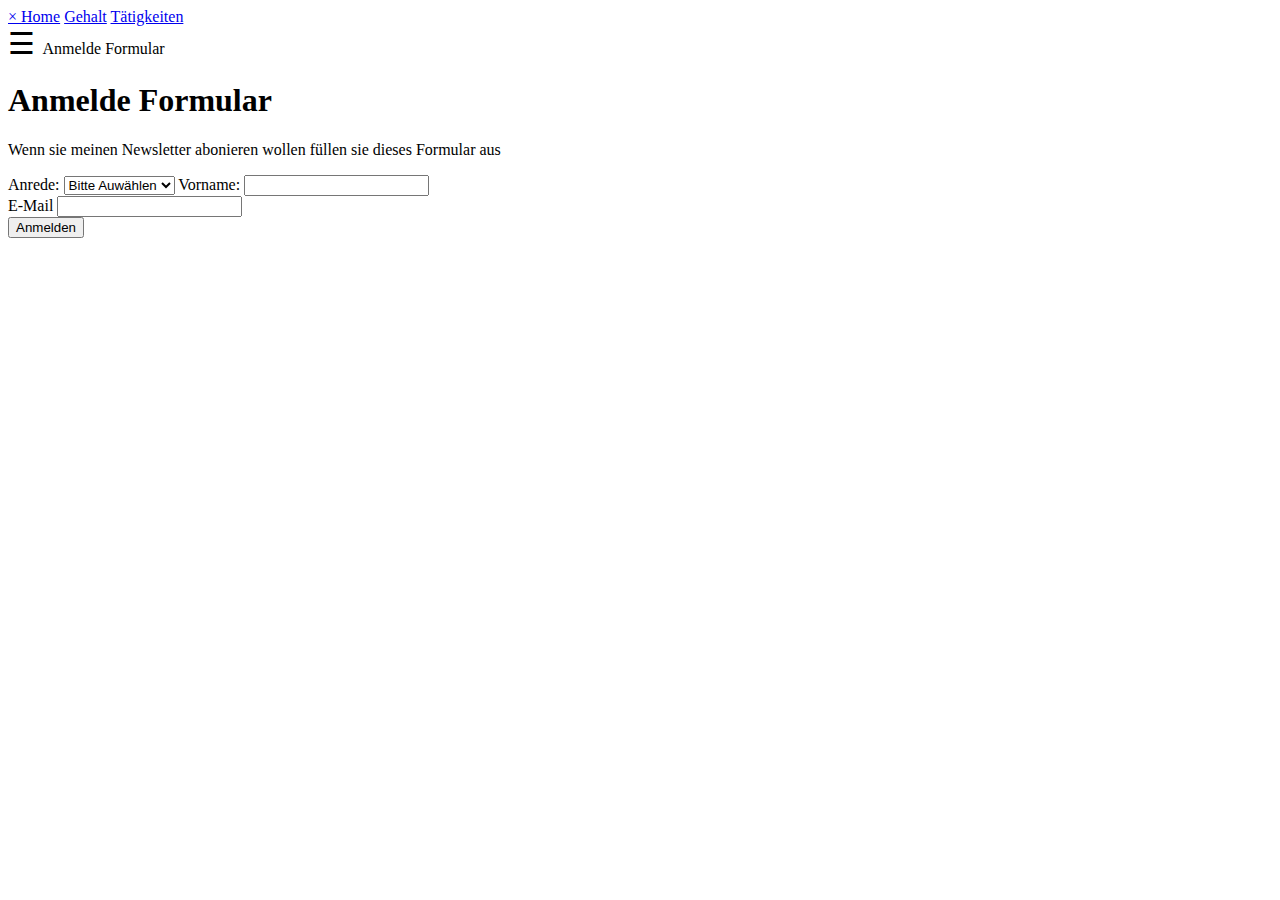
==== anmeldeformular.html @ 3281fdcb "Add files via upload" ====
<!DOCTYPE html>
<html lang="en">
<head>
    <meta charset="UTF-8">
    <meta name="viewport" content="width=device-width, initial-scale=1.0">
    <title>Anmelde Formular</title>
    <link rel="stylesheet" href="css/style.css">
</head>

    <body>
        
        <div class="preloader">
            <div class="loader"></div>
        </div>
        
        <div id="mySidenav" class="sidenav">
          <a href="javascript:void(0)" class="closebtn" onclick="closeNav()"
          >&times;
        </a>
            <a href="Home_page.html">Home</a>
            <a href="#"></a>
            <a href="Gehalt.html">Gehalt</a>
            <a href=""></a>
            <a href="Tätigkeiten.html">Tätigkeiten</a>

          </div>

          <div class="navbar">
            <span style="font-size: 30px; cursor: pointer" onclick="openNav()"
              >&#9776;
            </span>
            <span class="wr">Anmelde Formular</span>
          </div>

          <h1 class="se">Anmelde Formular</h1>

          <p class="se">Wenn sie meinen Newsletter abonieren wollen füllen sie dieses Formular aus</p>

        <div>
            <form class="form">

                <div class="select">
                    <label for="Andrede">Anrede:</label>
                    <select name="Anrede" id="">
                        <option value="">Bitte Auwählen</option>
                        <option value="Herr">Herr</option>
                        <option value="Frau">Frau</option>
                        <option value="Andere">Andere</option>
                    </select>
                    
                    
                    <label for="vorname">Vorname:</label>
                    <input type="Name">
                    <br>
                    
                    <label for="email">E-Mail</label>
                    <input type="email" id="email" name="email" required>
                    <br>
                    
                    
                    <button type="submit" onclick="danke()">Anmelden</button>
                </form>
            </div>
        </div>


        <script src="Javascript/script.js"></script>
    </body>
</html>
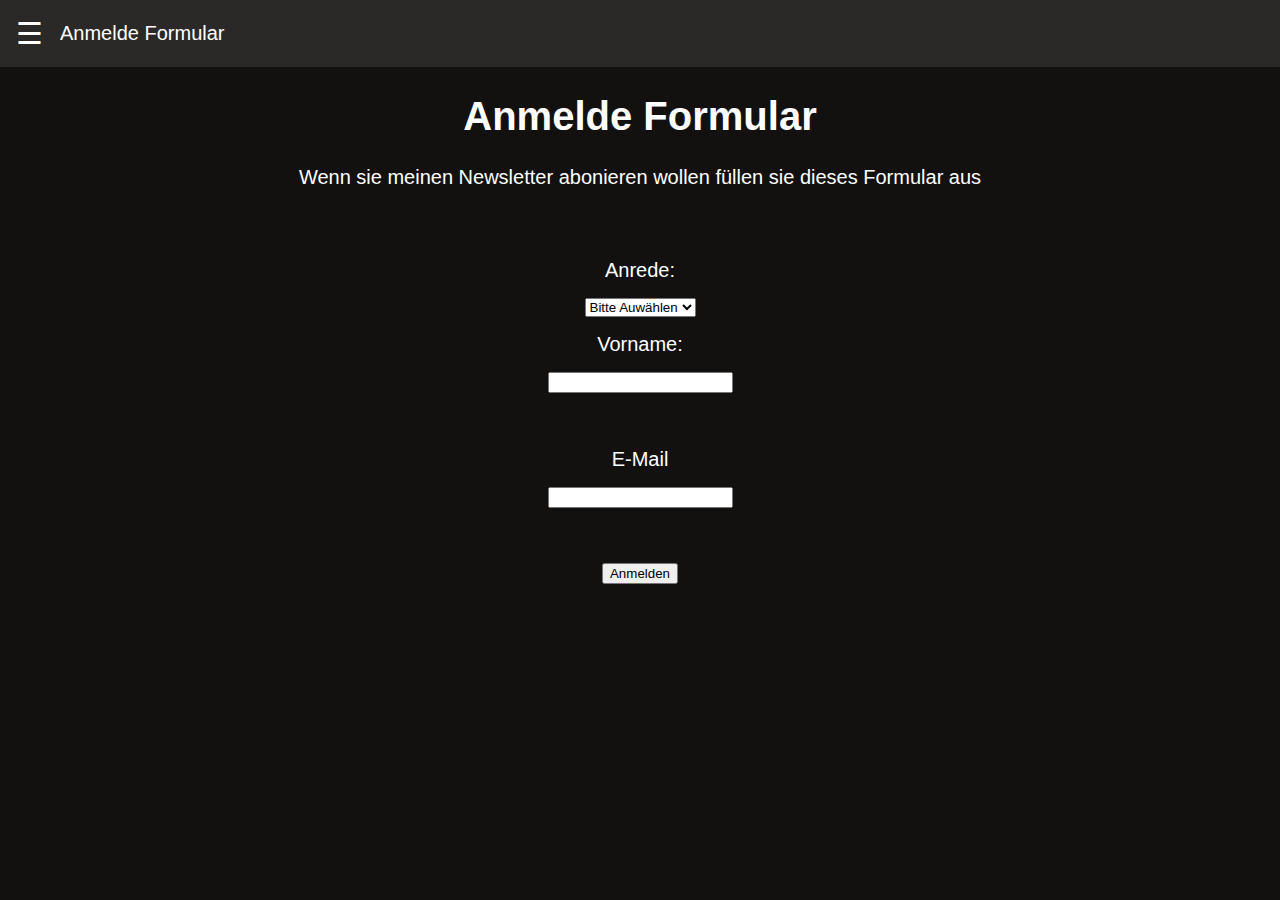
==== commit 2c6acce9: "fixing" ====
--- a/anmeldeformular.html
+++ b/anmeldeformular.html
@@ -17,7 +17,7 @@
           <a href="javascript:void(0)" class="closebtn" onclick="closeNav()"
           >&times;
         </a>
-            <a href="Home_page.html">Home</a>
+            <a href="index.html">Home</a>
             <a href="#"></a>
             <a href="Gehalt.html">Gehalt</a>
             <a href=""></a>
--- a/css/style.css
+++ b/css/style.css
@@ -0,0 +1,219 @@
+body {
+    background-color: #12110f;
+    margin: 0;
+    font-family: system-ui, -apple-system, BlinkMacSystemFont, "Segoe UI", Roboto,
+    Oxygen, Ubuntu, Cantarell, "Open Sans", "Helvetica Neue", sans-serif;
+    color: white;
+    
+    font-size: 20px;
+  }
+
+.preloader {
+    position: fixed;
+    width: 100%;
+    height: 100%;
+    background-color: #12110f;
+    z-index: 9999;
+    display: flex;
+    justify-content: center;
+    align-items: center;
+  }
+  
+  .loader {
+    border: 8px solid #000;
+    border-top: 8px solid rgb(255, 255, 255, 0.1);
+    border-radius: 50%;
+    width: 50px;
+    height: 50px;
+    animation: spin 2s linear infinite;
+  }
+
+  @keyframes spin {
+    0% { transform: rotate(0deg); }
+    100% { transform: rotate(360deg); }
+  }
+  
+  .sidenav::-webkit-scrollbar{
+    display: none;
+  }
+  
+  .sidenav {
+    height: 100%;
+    width: 0;
+    position: fixed;
+    z-index: 1;
+    top: 0;
+    left: 0;
+    background-color: #111;
+    overflow-x: hidden;
+    transition: 0.5s;
+    padding-top: 60px;
+  }
+  
+  .sidenav a {
+    padding: 8px 8px 8px 32px;
+    text-decoration: none;
+    font-size: 25px;
+    color: #818181;
+    display: block;
+    transition: 0.3s;
+  }
+  
+  .sidenav a:hover {
+    color: #f1f1f1;
+  }
+  
+  .sidenav .closebtn {
+    position: absolute;
+    top: 0;
+    right: 25px;
+    font-size: 36px;
+    margin-left: 50px;
+  }
+
+  .navbar {
+    padding: 16px;
+    display: flex;
+    align-items: center;
+    gap: 17px;
+    background-color: rgb(255, 255, 255, 0.1);
+  }
+
+  .se {
+    display: flex;
+    align-items: center;
+    justify-content: center;
+  }
+
+  .Defenition {
+    padding-left: 30px;
+  }
+
+  .sw {
+    font-size: medium !important;
+    padding-left: 30px;
+  }
+
+  * {box-sizing: border-box}
+  body {
+  font-family: Verdana, sans-serif;
+  margin:0}
+  .mySlides {display: none}
+  img {vertical-align: middle;}
+  .slideshow-container {
+  max-width: 1000px;
+  position: relative;
+  margin: auto;
+  padding-top: 70px;
+  }
+  
+  .prev, .next {
+  cursor: pointer;
+  position: absolute;
+  top: 50%;
+  width: auto;
+  padding: 16px;
+  margin-top: -22px;
+  color: white;
+  font-weight: bold;
+  font-size: 18px;
+  transition: 0.6s ease;
+  border-radius: 0 3px 3px 0;
+  user-select: none;
+  }
+ 
+  .next {
+  right: 0;
+  border-radius: 3px 0 0 3px;
+  }
+  
+  .prev:hover, .next:hover {
+  background-color: rgba(0,0,0,0.8);
+  }
+  
+  .text {
+  color: #ffffff;
+  font-size: 15px;
+  padding: 8px 12px;
+  position: absolute;
+  bottom: 8px;
+  width: 100%;
+  text-align: center;
+  }
+  
+  .numbertext {
+  color: #ffffff;
+  font-size: 12px;
+  padding: 8px 12px;
+  position: absolute;
+  top: 0;
+  padding-top: 80px;
+  }
+  
+  .dot {
+  cursor: pointer;
+  height: 15px;
+  width: 15px;
+  margin: 0 2px;
+  background-color: #999999;
+  border-radius: 50%;
+  display: inline-block;
+  transition: background-color 0.6s ease;
+  }
+  .active, .dot:hover {
+  background-color: #111111;
+  }
+  
+  .fade {
+  -webkit-animation-name: fade;
+  -webkit-animation-duration: 1.5s;
+  animation-name: fade;
+  animation-duration: 1.5s;
+  }
+  @-webkit-keyframes fade {
+  from {opacity: .4} 
+  to {opacity: 1}
+  }
+  @keyframes fade {
+  from {opacity: .4} 
+  to {opacity: 1}
+  }
+
+  @media only screen and (max-width: 300px) {
+  .prev, .next,.text {font-size: 11px}
+  }
+
+  .ta {
+    padding-left: 20px;
+    padding-right: 20px;
+  }
+
+  .tg {
+    padding-left: 13px;
+  }
+
+.ghimg {
+  display: flex;
+  align-items: center;
+  justify-content: center;
+  width: auto !important;
+  margin-bottom: 20px;
+}
+
+.Ql {
+  padding-left: 240px;
+}
+
+.hb {
+  padding-left: 20px;
+  margin-bottom: 40px;
+}
+
+.select {
+  display: flex;
+  align-items: center;
+  justify-content: center;
+  flex-direction: column;
+  gap: 1rem;
+  padding-top: 50px;
+}